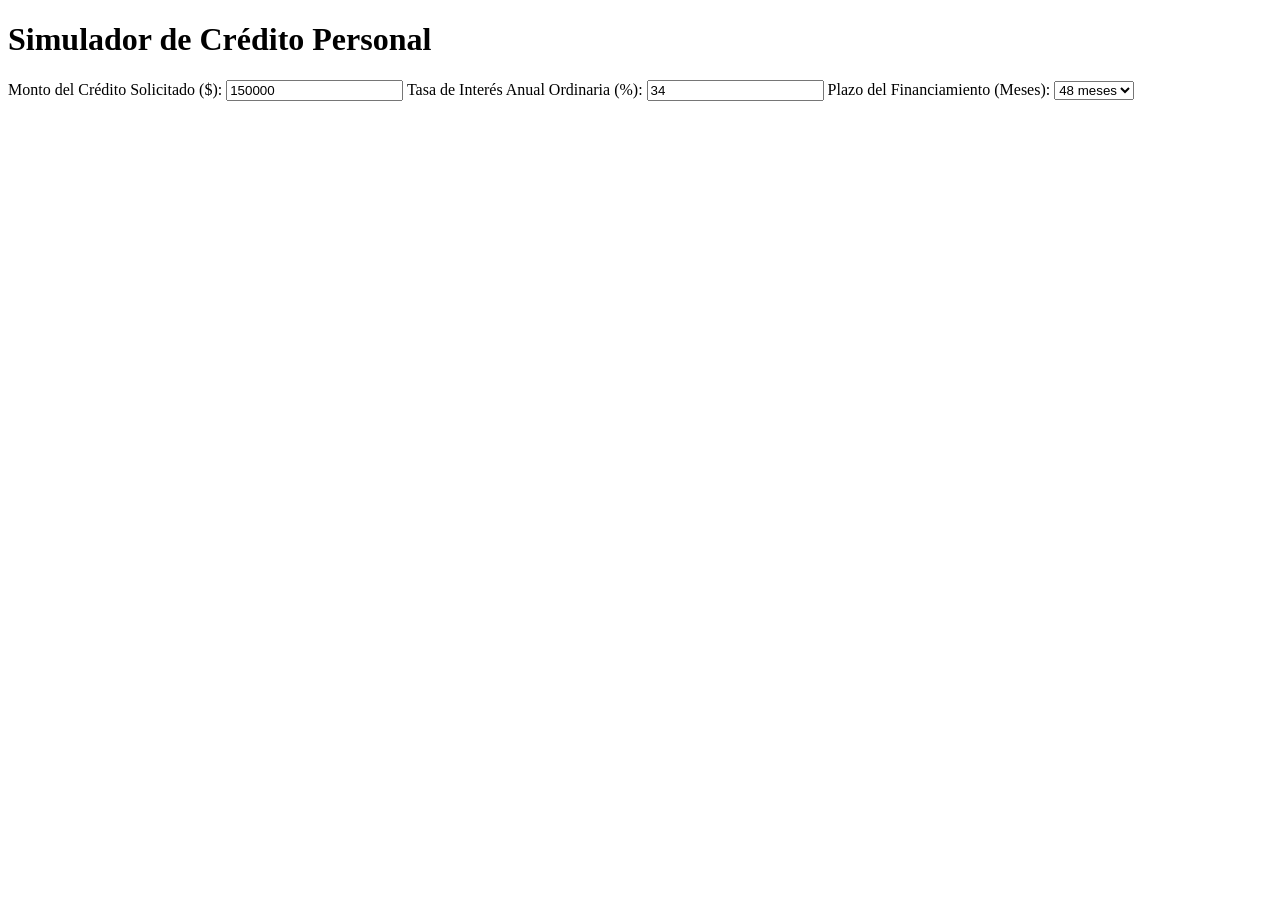
==== In_dex.html @ 92a78dfa "feat: estructura de interfaz HTML para captura de parametros crediticios" ====
<!DOCTYPE html>
<html lang="es">
<head>
<meta charset="UTF-8">
<meta name="viewport" content="width=device-width, initial-scale=1.0">
<title>Plataforma de Simulación de Crédito</title>
<link rel="stylesheet" href="styles.css">
</head>
<body>
<div class="container">
<h1>Simulador de Crédito Personal</h1>
<form id="credit-form">
<label for="monto">Monto del Crédito Solicitado ($):</label>
<input type="number" id="monto" value="150000" required>
<label for="tasa">Tasa de Interés Anual Ordinaria (%):</label>
<input type="number" id="tasa" value="34" step="0.1" required>
<label for="plazo">Plazo del Financiamiento (Meses):</label>
<select id="plazo">
<option value="12">12 meses</option>
<option value="24">24 meses</option>
<option value="36">36 meses</option>
<option value="48" selected>48 meses</option>
</select>
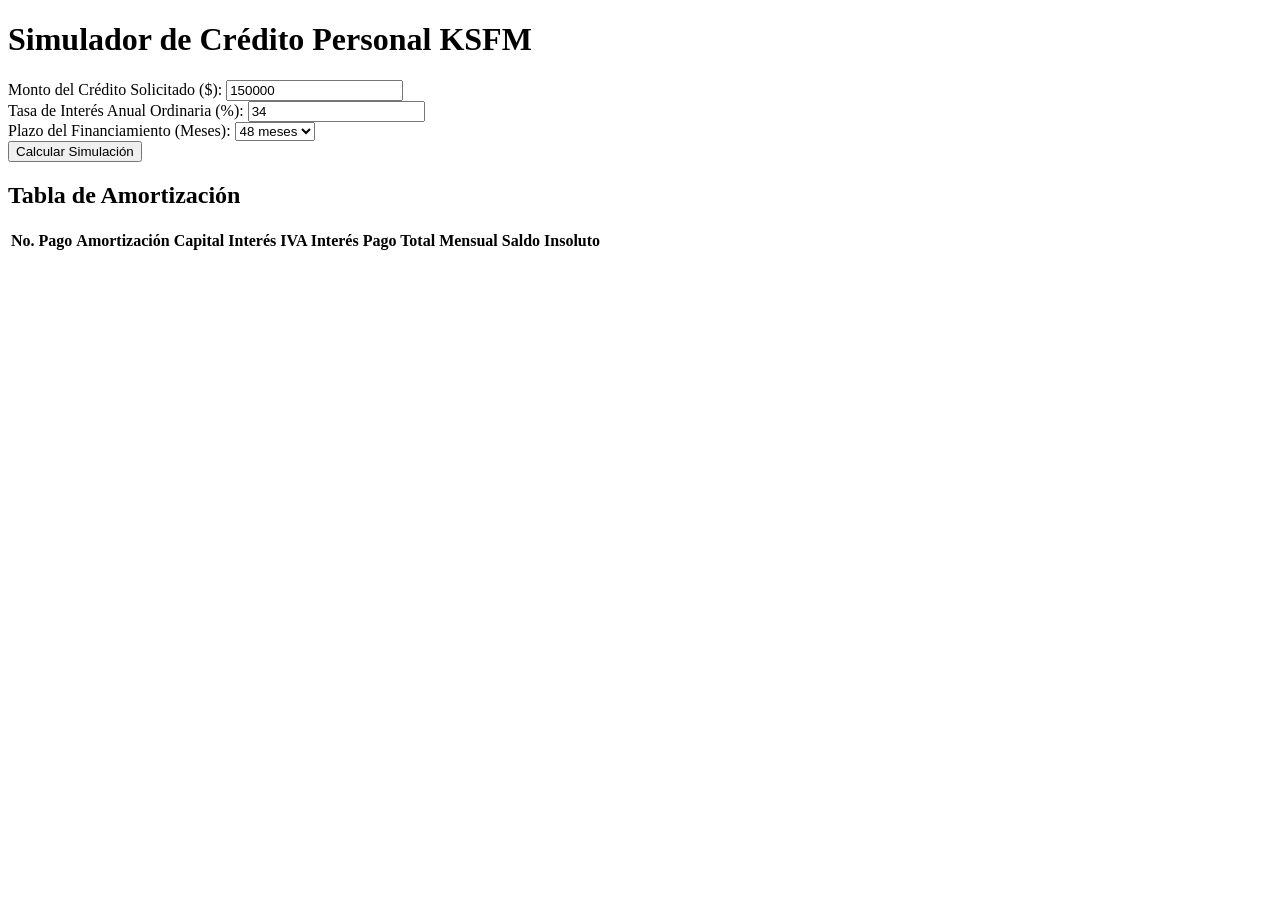
==== commit e484e0a1: "Actualizacion de archivos" ====
--- a/In_dex.html
+++ b/In_dex.html
@@ -1,23 +1,60 @@
 <!DOCTYPE html>
 <html lang="es">
 <head>
-<meta charset="UTF-8">
-<meta name="viewport" content="width=device-width, initial-scale=1.0">
-<title>Plataforma de Simulación de Crédito</title>
-<link rel="stylesheet" href="styles.css">
+  <meta charset="UTF-8">
+  <meta name="viewport" content="width=device-width, initial-scale=1.0">
+  <title>Plataforma de Simulación de Crédito KSFM</title>
+  <link rel="stylesheet" href="styles.css">
 </head>
 <body>
-<div class="container">
-<h1>Simulador de Crédito Personal</h1>
-<form id="credit-form">
-<label for="monto">Monto del Crédito Solicitado ($):</label>
-<input type="number" id="monto" value="150000" required>
-<label for="tasa">Tasa de Interés Anual Ordinaria (%):</label>
-<input type="number" id="tasa" value="34" step="0.1" required>
-<label for="plazo">Plazo del Financiamiento (Meses):</label>
-<select id="plazo">
-<option value="12">12 meses</option>
-<option value="24">24 meses</option>
-<option value="36">36 meses</option>
-<option value="48" selected>48 meses</option>
-</select>
+  <div class="container">
+    <h1>Simulador de Crédito Personal KSFM</h1>
+    
+    <form id="credit-form">
+      <div class="form-group">
+        <label for="monto">Monto del Crédito Solicitado ($):</label>
+        <input type="number" id="monto" value="150000" min="1000" step="100" required>
+      </div>
+
+      <div class="form-group">
+        <label for="tasa">Tasa de Interés Anual Ordinaria (%):</label>
+        <input type="number" id="tasa" value="34" step="0.1" min="1" required>
+      </div>
+
+      <div class="form-group">
+        <label for="plazo">Plazo del Financiamiento (Meses):</label>
+        <select id="plazo">
+          <option value="12">12 meses</option>
+          <option value="24">24 meses</option>
+          <option value="36">36 meses</option>
+          <option value="48" selected>48 meses</option>
+        </select>
+      </div>
+
+      <button type="button" id="btn-calcular">Calcular Simulación</button>
+    </form>
+
+    <!-- Contenedor para mostrar los resultados y la tabla de amortización -->
+    <div id="resultado-container" class="resultado-container">
+      <h2>Tabla de Amortización</h2>
+      <table id="tabla-amortizacion">
+        <thead>
+          <tr>
+            <th>No. Pago</th>
+            <th>Amortización Capital</th>
+            <th>Interés</th>
+            <th>IVA Interés</th>
+            <th>Pago Total Mensual</th>
+            <th>Saldo Insoluto</th>
+          </tr>
+        </thead>
+        <tbody>
+          <!-- Se llena dinámicamente desde script.js -->
+        </tbody>
+      </table>
+    </div>
+  </div>
+
+  <script src="script.js"></script>
+</body>
+</html>
